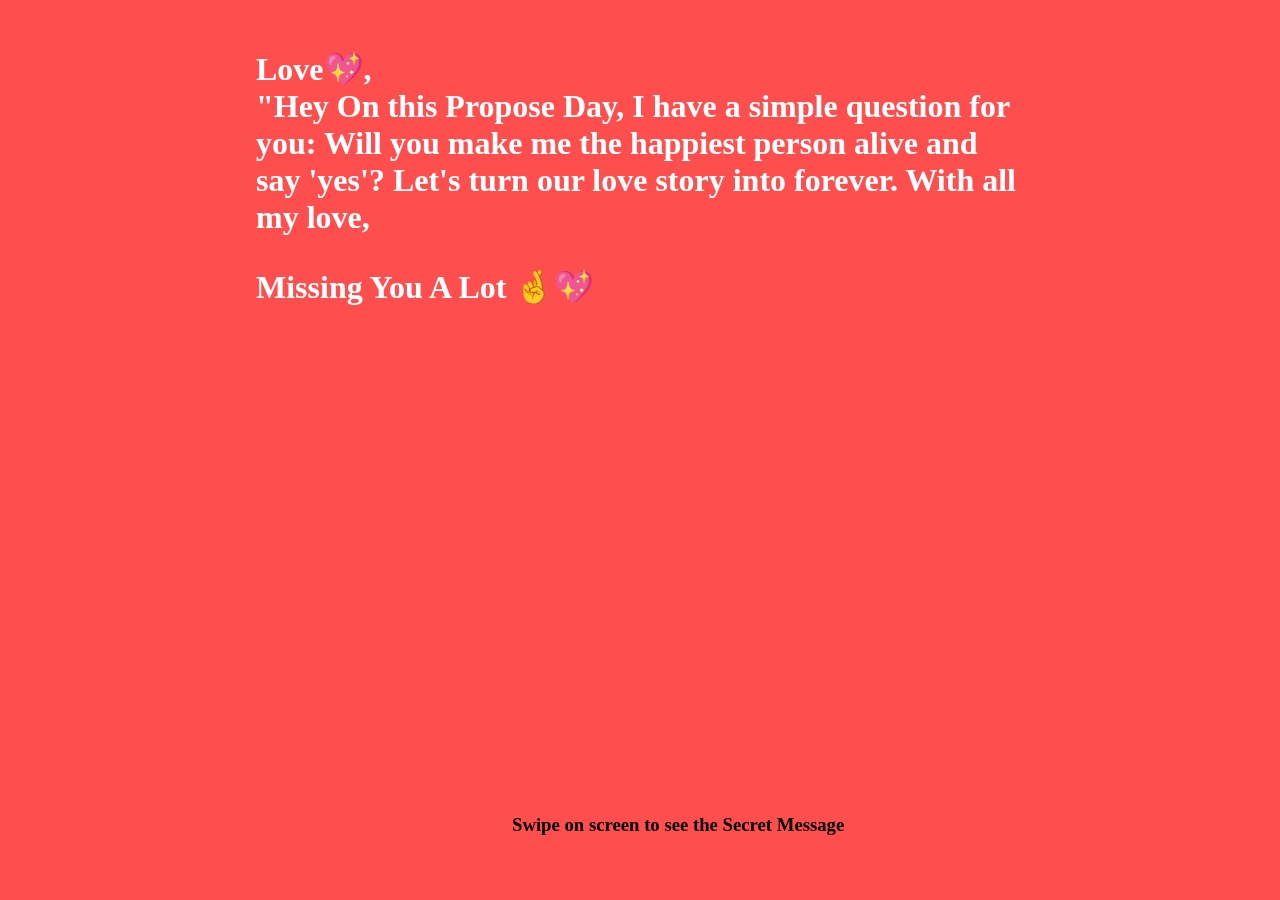
==== new.html @ 394ad170 "test" ====
<!DOCTYPE html>
<html lang="en">
  <head>
    <meta charset="UTF-8" />
    <meta name="viewport" content="width=device-width, initial-scale=1.0" />
    <title>pk</title>
    <link rel="stylesheet" href="new.css" />
  </head>
  <body>
    <div class="content">
      <img src="" alt="" />
      <div class="text">
        <p>
          Love💖,
          <br />
          "Hey 

On this Propose Day, I have a simple question for you: Will you make me the happiest person alive and say 'yes'? Let's turn our love story into forever.

With all my love,
        </p>
        <p>Missing You A Lot 🤞💖</p>
      </div>
    </div>
    <h3>Swipe on screen to see the Secret Message</h3>
    <canvas></canvas>

    <script type="x-shader/x-fragment" id="vertShader">
      precision highp float;

        attribute vec2 aPosition;
        varying vec2 vUv;
        varying vec2 vL;
        varying vec2 vR;
        varying vec2 vT;
        varying vec2 vB;
        uniform vec2 u_vertex_texel;

        void main () {
            vUv = aPosition * .5 + .5;
            vL = vUv - vec2(u_vertex_texel.x, 0.);
            vR = vUv + vec2(u_vertex_texel.x, 0.);
            vT = vUv + vec2(0., u_vertex_texel.y);
            vB = vUv - vec2(0., u_vertex_texel.y);
            gl_Position = vec4(aPosition, 0., 1.);
        }
    </script>

    <script type="x-shader/x-fragment" id="fragShaderAdvection">
      precision highp float;
        precision highp sampler2D;

        varying vec2 vUv;
        uniform sampler2D u_velocity_txr;
        uniform sampler2D u_input_txr;
        uniform vec2 u_vertex_texel;
        uniform vec2 u_output_textel;
        uniform float u_dt;
        uniform float u_dissipation;

        vec4 bilerp (sampler2D sam, vec2 uv, vec2 tsize) {
            vec2 st = uv / tsize - 0.5;

            vec2 iuv = floor(st);
            vec2 fuv = fract(st);

            vec4 a = texture2D(sam, (iuv + vec2(0.5, 0.5)) * tsize);
            vec4 b = texture2D(sam, (iuv + vec2(1.5, 0.5)) * tsize);
            vec4 c = texture2D(sam, (iuv + vec2(0.5, 1.5)) * tsize);
            vec4 d = texture2D(sam, (iuv + vec2(1.5, 1.5)) * tsize);

            return mix(mix(a, b, fuv.x), mix(c, d, fuv.x), fuv.y);
        }

        void main () {
            vec2 coord = vUv - u_dt * bilerp(u_velocity_txr, vUv, u_vertex_texel).xy * u_vertex_texel;
            gl_FragColor = u_dissipation * bilerp(u_input_txr, coord, u_output_textel);
            gl_FragColor.a = 1.;
        }
    </script>

    <script type="x-shader/x-fragment" id="fragShaderDivergence">
      precision highp float;
        precision highp sampler2D;

        varying highp vec2 vUv;
        varying highp vec2 vL;
        varying highp vec2 vR;
        varying highp vec2 vT;
        varying highp vec2 vB;
        uniform sampler2D u_velocity_txr;

        void main () {
            float L = texture2D(u_velocity_txr, vL).x;
            float R = texture2D(u_velocity_txr, vR).x;
            float T = texture2D(u_velocity_txr, vT).y;
            float B = texture2D(u_velocity_txr, vB).y;

            float div = .5 * (R - L + T - B);
            gl_FragColor = vec4(div, 0., 0., 1.);
        }
    </script>

    <script type="x-shader/x-fragment" id="fragShaderPressure">
      precision highp float;
        precision highp sampler2D;

        varying highp vec2 vUv;
        varying highp vec2 vL;
        varying highp vec2 vR;
        varying highp vec2 vT;
        varying highp vec2 vB;
        uniform sampler2D u_pressure_txr;
        uniform sampler2D u_divergence_txr;

        void main () {
            float L = texture2D(u_pressure_txr, vL).x;
            float R = texture2D(u_pressure_txr, vR).x;
            float T = texture2D(u_pressure_txr, vT).x;
            float B = texture2D(u_pressure_txr, vB).x;
            float C = texture2D(u_pressure_txr, vUv).x;
            float divergence = texture2D(u_divergence_txr, vUv).x;
            float pressure = (L + R + B + T - divergence) * 0.25;
            gl_FragColor = vec4(pressure, 0., 0., 1.);
        }
    </script>

    <script type="x-shader/x-fragment" id="fragShaderGradientSubtract">
      precision highp float;
        precision highp sampler2D;

        varying highp vec2 vUv;
        varying highp vec2 vL;
        varying highp vec2 vR;
        varying highp vec2 vT;
        varying highp vec2 vB;
        uniform sampler2D u_pressure_txr;
        uniform sampler2D u_velocity_txr;

        void main () {
            float L = texture2D(u_pressure_txr, vL).x;
            float R = texture2D(u_pressure_txr, vR).x;
            float T = texture2D(u_pressure_txr, vT).x;
            float B = texture2D(u_pressure_txr, vB).x;
            vec2 velocity = texture2D(u_velocity_txr, vUv).xy;
            velocity.xy -= vec2(R - L, T - B);
            gl_FragColor = vec4(velocity, 0., 1.);
        }
    </script>

    <script type="x-shader/x-fragment" id="fragShaderPoint">
      precision highp float;
        precision highp sampler2D;

        varying vec2 vUv;
        uniform sampler2D u_input_txr;
        uniform float u_ratio;
        uniform vec3 u_point_value;
        uniform vec2 u_point;
        uniform float u_point_size;

        void main () {
            vec2 p = vUv - u_point.xy;
            p.x *= u_ratio;
            vec3 splat = pow(2., -dot(p, p) / u_point_size) * u_point_value;
            vec3 base = texture2D(u_input_txr, vUv).xyz;
            gl_FragColor = vec4(base + splat, 1.);
        }
    </script>

    <script type="x-shader/x-fragment" id="fragShaderDisplay">
      precision highp float;
        precision highp sampler2D;

        varying vec2 vUv;
        uniform sampler2D u_output_texture;

        void main () {
            vec3 C = texture2D(u_output_texture, vUv).rgb;
            float a = max(C.r, max(C.g, C.b));
            a = pow(.1 * a, .1);
            a = clamp(a, 0., 1.);
            gl_FragColor = vec4(1. - C, 1. - a);
        }
    </script>
    <script src="untoldcodding.js"></script>
  </body>
</html>
---- new.css ----
html,
body {
  overflow: hidden;
  padding: 0;
  margin: 0;
  background-color: rgba(255, 0, 0, 0.693);
}

canvas {
  position: fixed;
  top: 0;
  left: 0;
  width: 100%;
  height: 100%;
}

.content {
  position: fixed;
  top: 0;
  left: 0;
  width: 100%;
  height: 100vh;
}

@media (max-aspect-ratio: 3/5) {
  p {
    left: 30%;
  }
}

.overlay {
  position: fixed;
  top: 50%;
  left: 30%;
  max-width: 50%;
  transform: translate(-50%, -50%);
  font-family: sans-serif;
  font-size: 10vh;
  font-weight: bold;
  pointer-events: none;
  p-transform: uppercase;
}

@media (max-aspect-ratio: 1/1) {
  .overlay {
    left: 50%;
    width: 90%;
    max-width: 90%;
  }
}

@media (max-aspect-ratio: 3/5) {
  .overlay {
    font-size: 5vh;
  }
}

.text {
  font-size: 200%;
  margin-bottom: 10%;
  width: 60%;
  height: 80%;
  justify-content: center;
  color: white;
  margin-left: 20%;
  font-family: cursive;
  font-weight: 900;
}
h3 {
  position: absolute;
  z-index: 8;
  left: 40%;
  bottom: 5%;
}
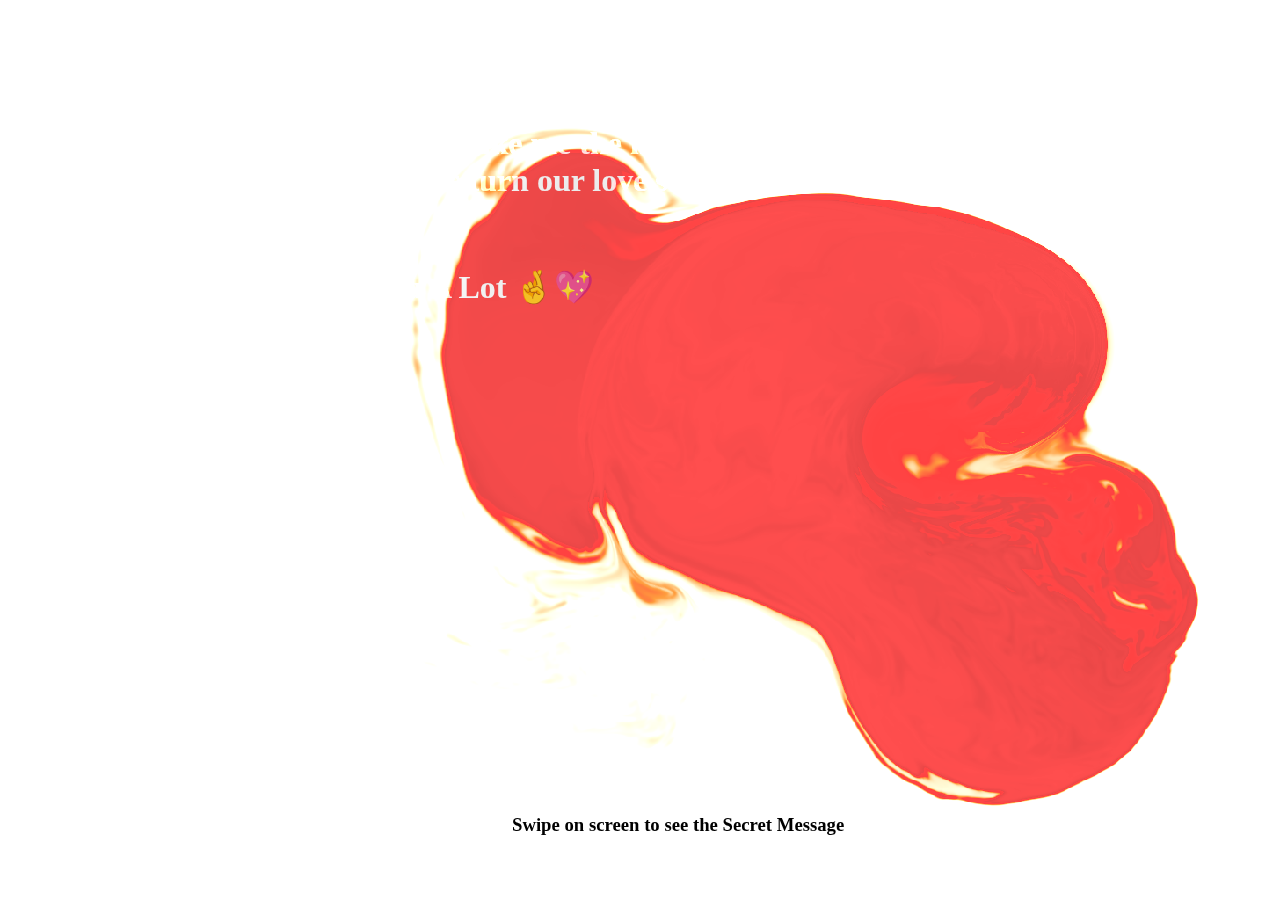
==== commit 71c6efad: "test" ====
--- a/new.html
+++ b/new.html
@@ -183,6 +183,6 @@
             gl_FragColor = vec4(1. - C, 1. - a);
         }
     </script>
-    <script src="untoldcodding.js"></script>
+    <script src="pk.js"></script>
   </body>
 </html>
